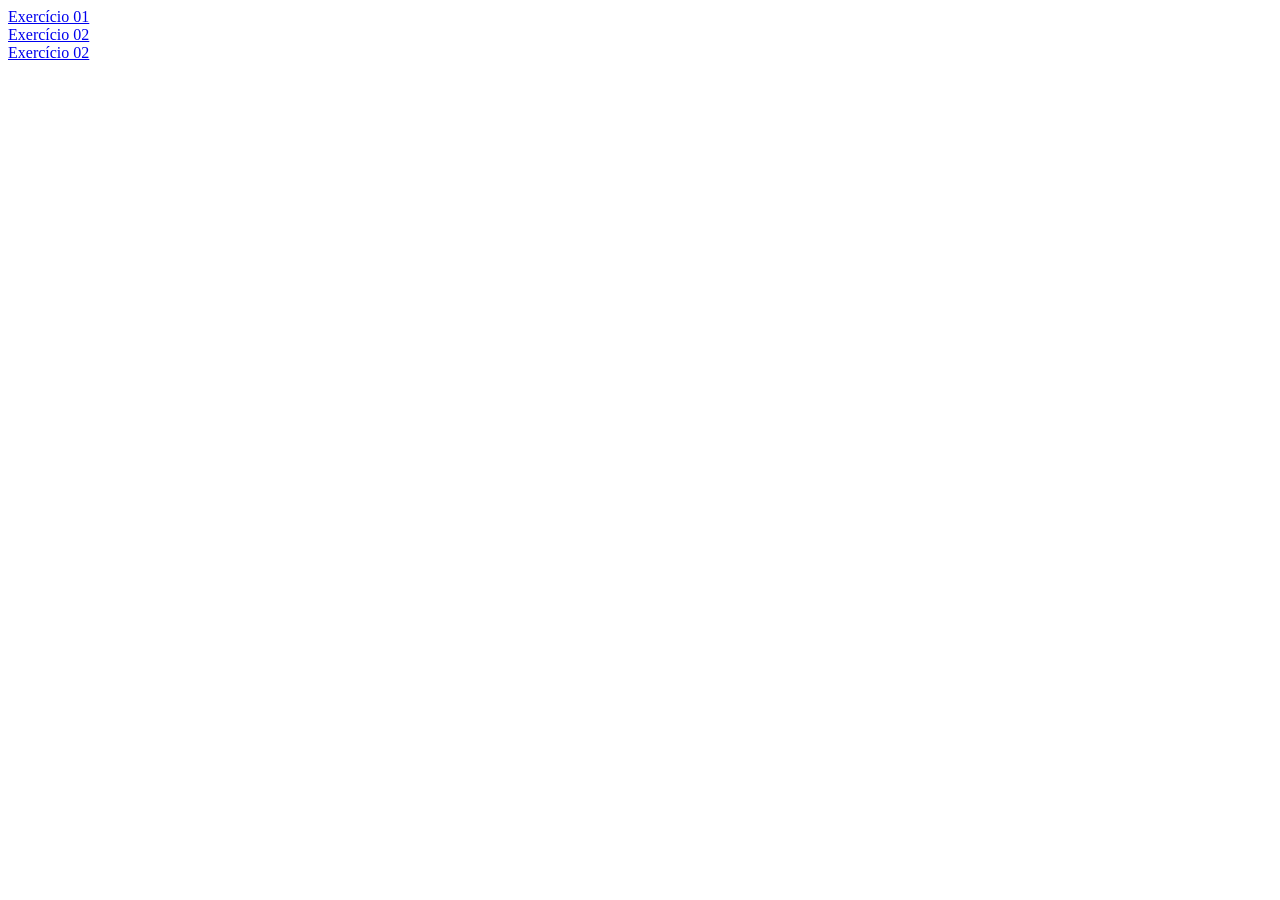
==== index.html @ aec3bd10 "start" ====
<!DOCTYPE html>
<html lang="pt-br">

<head>
    <meta charset="UTF-8">
    <meta name="viewport" content="width=device-width, initial-scale=1.0">
    <title>Exercícios</title>
    <link rel="stylesheet" href="style.css">

    <link rel="stylesheet" href="style_index.css">
</head>

<body>

    <a href="Exercicio1/index.html" target="_blank">Exercício 01</a>
    <br>
    <a href="Exercicio2/index.html" target="_blank">Exercício 02</a>
    <br>
    <a href="Exercicio3/index.html" target="_blank">Exercício 02</a>
    <br>

</body>

</html>
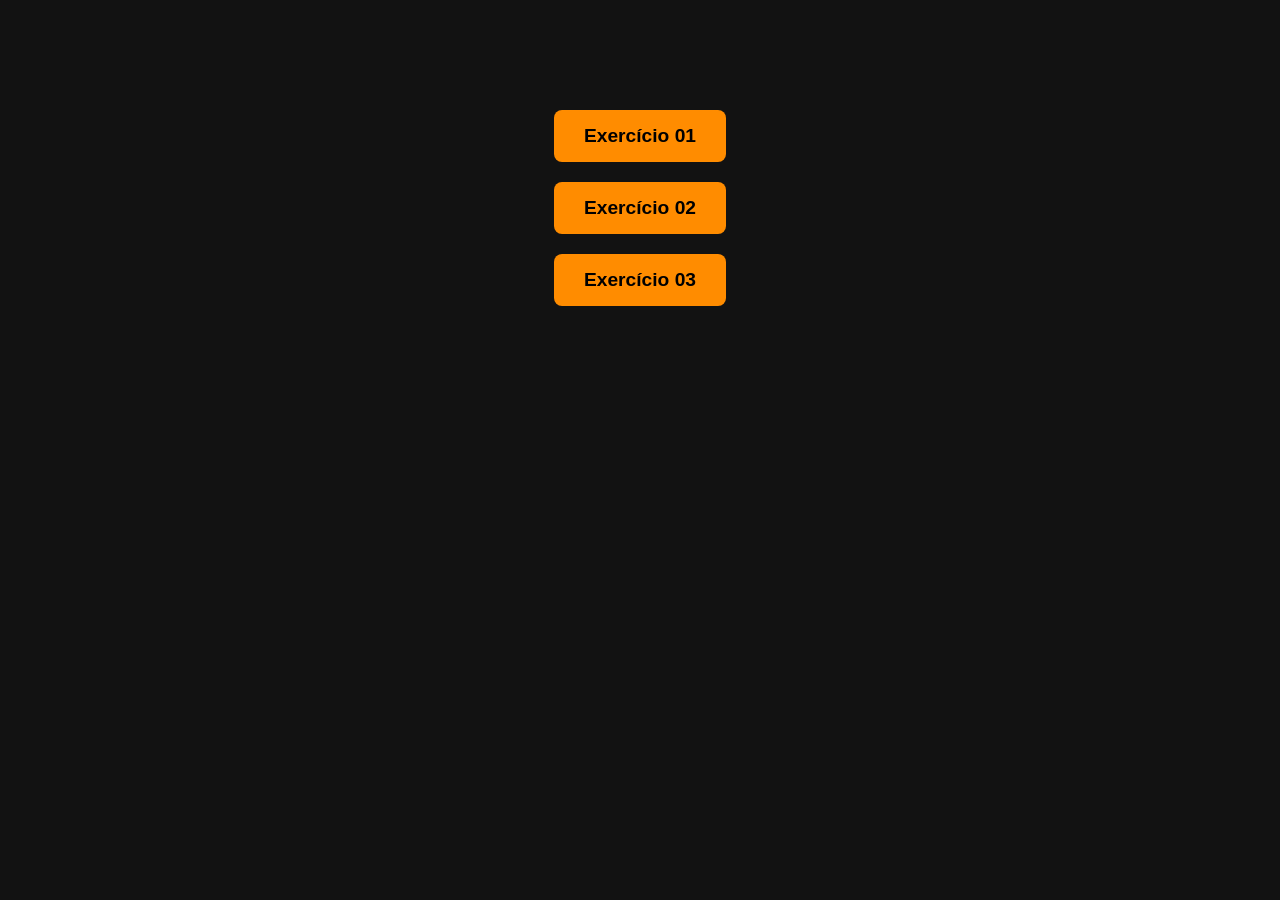
==== commit 45a835bd: "Update index.html" ====
--- a/index.html
+++ b/index.html
@@ -6,8 +6,6 @@
     <meta name="viewport" content="width=device-width, initial-scale=1.0">
     <title>Exercícios</title>
     <link rel="stylesheet" href="style.css">
-
-    <link rel="stylesheet" href="style_index.css">
 </head>
 
 <body>
@@ -16,7 +14,7 @@
     <br>
     <a href="Exercicio2/index.html" target="_blank">Exercício 02</a>
     <br>
-    <a href="Exercicio3/index.html" target="_blank">Exercício 02</a>
+    <a href="Exercicio3/index.html" target="_blank">Exercício 03</a>
     <br>
 
 </body>
--- a/style.css
+++ b/style.css
@@ -0,0 +1,24 @@
+body {
+    background-color: #121212;
+    font-family: Arial, sans-serif;
+    text-align: center; 
+    padding-top: 100px; 
+    margin: 0;
+}
+
+a {
+    display: inline-block; 
+    background-color: #ff8c00; 
+    color: #000000; 
+    text-decoration: none; 
+    padding: 15px 30px;
+    margin: 10px;
+    font-size: 1.2rem;
+    font-weight: bold;
+    border-radius: 8px;
+}
+
+a:hover {
+    background-color: #cc7000; 
+    color: #ffffff;
+}
